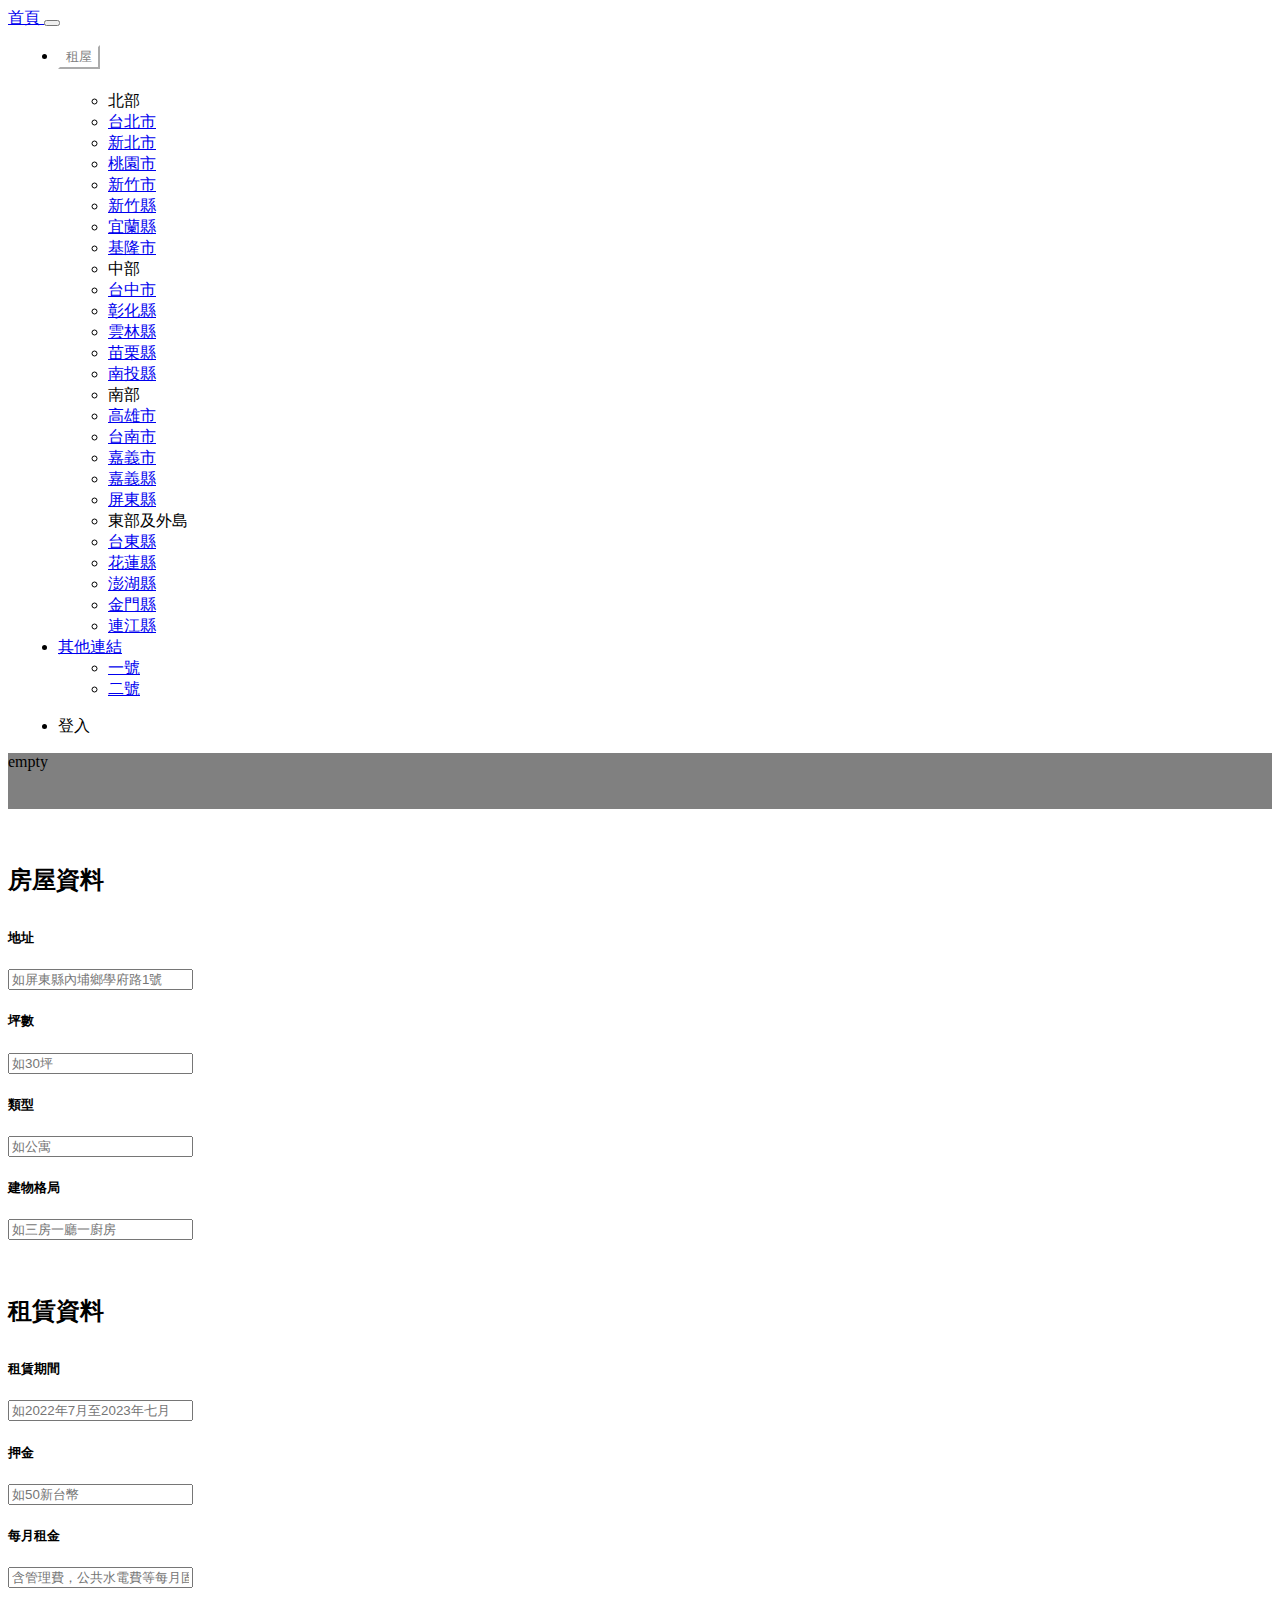
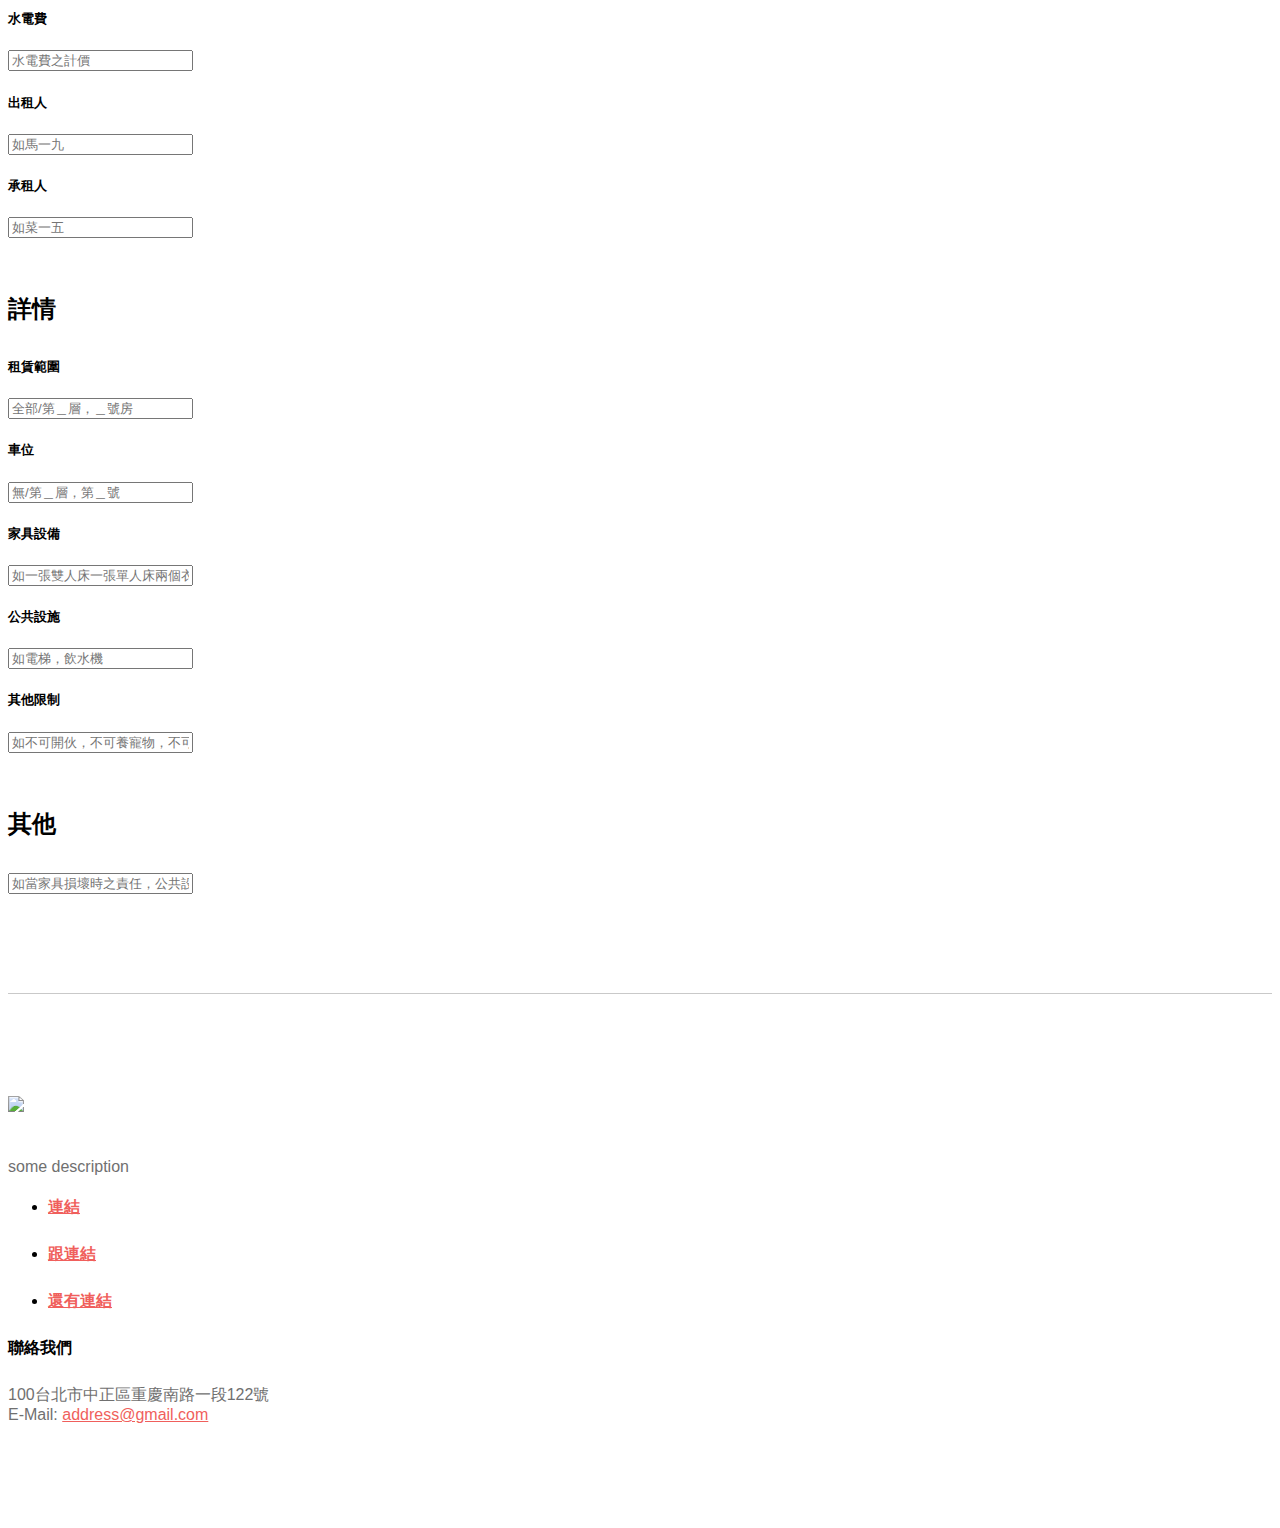
==== contract.html @ 4ca7c88a "6-5" ====
<!DOCTYPE html>
<html lang="en">

<head>
    <meta charset="UTF-8">
    <meta http-equiv="X-UA-Compatible" content="IE=edge">
    <meta name="viewport" content="width=device-width, initial-scale=1.0">
    <title>Document</title>
    <link href="https://cdn.jsdelivr.net/npm/bootstrap@5.1.3/dist/css/bootstrap.min.css" rel="stylesheet" integrity="sha384-1BmE4kWBq78iYhFldvKuhfTAU6auU8tT94WrHftjDbrCEXSU1oBoqyl2QvZ6jIW3" crossorigin="anonymous">
    <link rel="stylesheet" href="css/style.css">
    <script src="https://ajax.googleapis.com/ajax/libs/jquery/1.8.0/jquery.min.js"></script>
    <script src="https://cdn.jsdelivr.net/npm/@popperjs/core@2.10.2/dist/umd/popper.min.js" integrity="sha384-7+zCNj/IqJ95wo16oMtfsKbZ9ccEh31eOz1HGyDuCQ6wgnyJNSYdrPa03rtR1zdB" crossorigin="anonymous"></script>
    <script src="https://cdn.jsdelivr.net/npm/bootstrap@5.1.3/dist/js/bootstrap.min.js" integrity="sha384-QJHtvGhmr9XOIpI6YVutG+2QOK9T+ZnN4kzFN1RtK3zEFEIsxhlmWl5/YESvpZ13" crossorigin="anonymous"></script>
    <script type="text/javascript" src="js/module_basic.js"></script>
    <script type="text/javascript" src="js/login.js"></script>
    <style>
        .row {
            margin-top: 22px;
        }
        
        h2 {
            margin-bottom: 33px;
        }
        
        section {
            margin-top: 55px;
        }
    </style>
</head>

<body>
    <section class="container">
        <h2 class="col-md-12">房屋資料</h2>
        <div class="row">
            <h5 class="col-md-2">地址</h5>
            <input data-index="1" onkeydown="next_input(event)" required class="col-md-10" name="address" placeholder="如屏東縣內埔鄉學府路1號">
        </div>
        <div class="row">
            <h5 class="col-md-2">坪數</h5>
            <input data-index="2" onkeydown="next_input(event)" required class="col-md-10" name="h_size" placeholder="如30坪">
        </div>
        <div class="row">
            <h5 class="col-md-2">類型</h5>
            <input data-index="3" onkeydown="next_input(event)" required class="col-md-10" name="type" placeholder="如公寓">
        </div>
        <div class="row">
            <h5 class="col-md-2">建物格局</h5>
            <input data-index="4" onkeydown="next_input(event)" required class="col-md-10" name="pattern" placeholder="如三房一廳一廚房">
        </div>
    </section>
    <section class="container">
        <h2 class="col-md-12">租賃資料</h2>
        <div class="row">
            <h5 class="col-md-2">租賃期間</h5>
            <input data-index="5" onkeydown="next_input(event)" required class="col-md-10" name="rent_T" placeholder="如2022年7月至2023年七月">
        </div>
        <div class="row">
            <h5 class="col-md-2">押金</h5>
            <input data-index="6" onkeydown="next_input(event)" required class="col-md-10" name="deposit" placeholder="如50新台幣">
        </div>
        <div class="row">
            <h5 class="col-md-2">每月租金</h5>
            <input data-index="7" onkeydown="next_input(event)" required class="col-md-10" name="rent" placeholder="含管理費，公共水電費等每月固定費用">
        </div>
        <div class="row">
            <h5 class="col-md-2">水電費</h5>
            <input data-index="8" onkeydown="next_input(event)" required class="col-md-10" name="utility_bill" placeholder="水電費之計價">
        </div>
        <div class="row">
            <h5 class="col-md-2">出租人</h5>
            <input data-index="9" onkeydown="next_input(event)" required class="col-md-10" name="lessor" placeholder="如馬一九">
        </div>
        <div class="row">
            <h5 class="col-md-2">承租人</h5>
            <input data-index="10" onkeydown="next_input(event)" required class="col-md-10" name="lessee" placeholder="如菜一五">
        </div>
    </section>
    <section class="container">
        <h2 class="col-md-12">詳情</h2>
        <div class="row">
            <h5 class="col-md-2">租賃範圍</h5>
            <input data-index="11" onkeydown="next_input(event)" required class="col-md-10" name="area" placeholder="全部/第＿層，＿號房">
        </div>
        <div class="row">
            <h5 class="col-md-2">車位</h5>
            <input data-index="12" onkeydown="next_input(event)" required class="col-md-10" name="parking" placeholder="無/第＿層，第＿號">
        </div>
        <div class="row">
            <h5 class="col-md-2">家具設備</h5>
            <input data-index="13" onkeydown="next_input(event)" required class="col-md-10" name="furniture" placeholder="如一張雙人床一張單人床兩個衣櫃一張桌子一張椅子">
        </div>
        <div class="row">
            <h5 class="col-md-2">公共設施</h5>
            <input data-index="14" onkeydown="next_input(event)" required class="col-md-10" name="public" placeholder="如電梯，飲水機">
        </div>
        <div class="row">
            <h5 class="col-md-2">其他限制</h5>
            <input data-index="15" onkeydown="next_input(event)" required class="col-md-10" name="lessor" placeholder="如不可開伙，不可養寵物，不可多人同住等">
        </div>
    </section>
    <section class="container">
        <h2 class="col-md-12">其他</h2>
        <input data-index="16" onkeydown="next_input(event)" required class="col-md-12" name="others" placeholder="如當家具損壞時之責任，公共設施使用規則等">
    </section>
    <footer id="Mfooter">
    </footer>
</body>

</html>
---- css/style.css ----
.jumbotron {
    padding: 4rem 2rem;
    margin-bottom: 2rem;
    background-color: var(--bs-light);
    border-radius: .3rem;
}

#intro .jumbotron {
    height: 70vh;
    margin-bottom: 0px;
}

h1,
h2,
h3,
h4,
h5,
h6 {
    font-family: 'Noto Sans TC', sans-serif;
}

p,
a,
input,
label,
textarea,
span,
ul,
li {
    font-family: 'Open Sans', sans-serif;
}

#intro h1 {
    font-size: 52px;
    font-weight: 400;
    line-height: 1.5;
}

#intro .container {
    position: relative;
    top: 50%;
    -webkit-transform: translateY(-50%);
    -ms-transform: translateY(-50%);
    transform: translateY(-50%);
}

header nav img {
    width: 160px;
}

header li {
    margin: 0 10px;
}

h3 {
    font-size: 36px;
    line-height: 1.5;
}

p {
    color: #707070;
}

p.lead {
    color: black;
}

#second {
    padding: 80px 0px;
}

#second h3 {
    margin-bottom: 80px;
}

#second img {
    width: 100px;
    margin-bottom: 13px;
}

#latest {
    padding: 80px 0px;
    background: rgb(248, 248, 248);
}

#latest h3 {
    margin-bottom: 0px;
}

img {
    max-width: 100%;
}

#latest .upper {
    position: relative;
}

#latest .innertext {
    position: absolute;
    bottom: 24px;
    left: 24px;
}

#latest .innertext span {
    background: rgba(255, 255, 255, 0.3);
    padding: 6px 15px;
    border-radius: 20px;
}

#latest .lower h3 {
    font-size: 24px;
    margin-bottom: 12px;
    margin-top: 12px;
}

#latest .outer {
    background: white;
    box-shadow: 0 0 8px 0 rgba(0, 0, 0, 0, 0.08);
}

#latest .lower {
    padding: 6px 20px 20px 20px;
}

#latest a {
    color: black;
    text-decoration: none;
}

.d-flex a {
    color: black;
    text-decoration: none;
}

header nav {
    background: white;
}

footer {
    border-top: solid 1px #c9c9c9;
    padding: 80px 0px;
}

footer img {
    width: 110px;
    margin-bottom: 26px;
}

footer h4 {
    margin-bottom: 26px;
}

footer a {
    color: #f05f5c;
}

#select td {
    vertical-align: text-top;
}

.navbar .dropdown .btn {
    color: gray;
    background-color: #fff;
    border-color: #fff;
}

footer {
    margin-top: 99px;
}
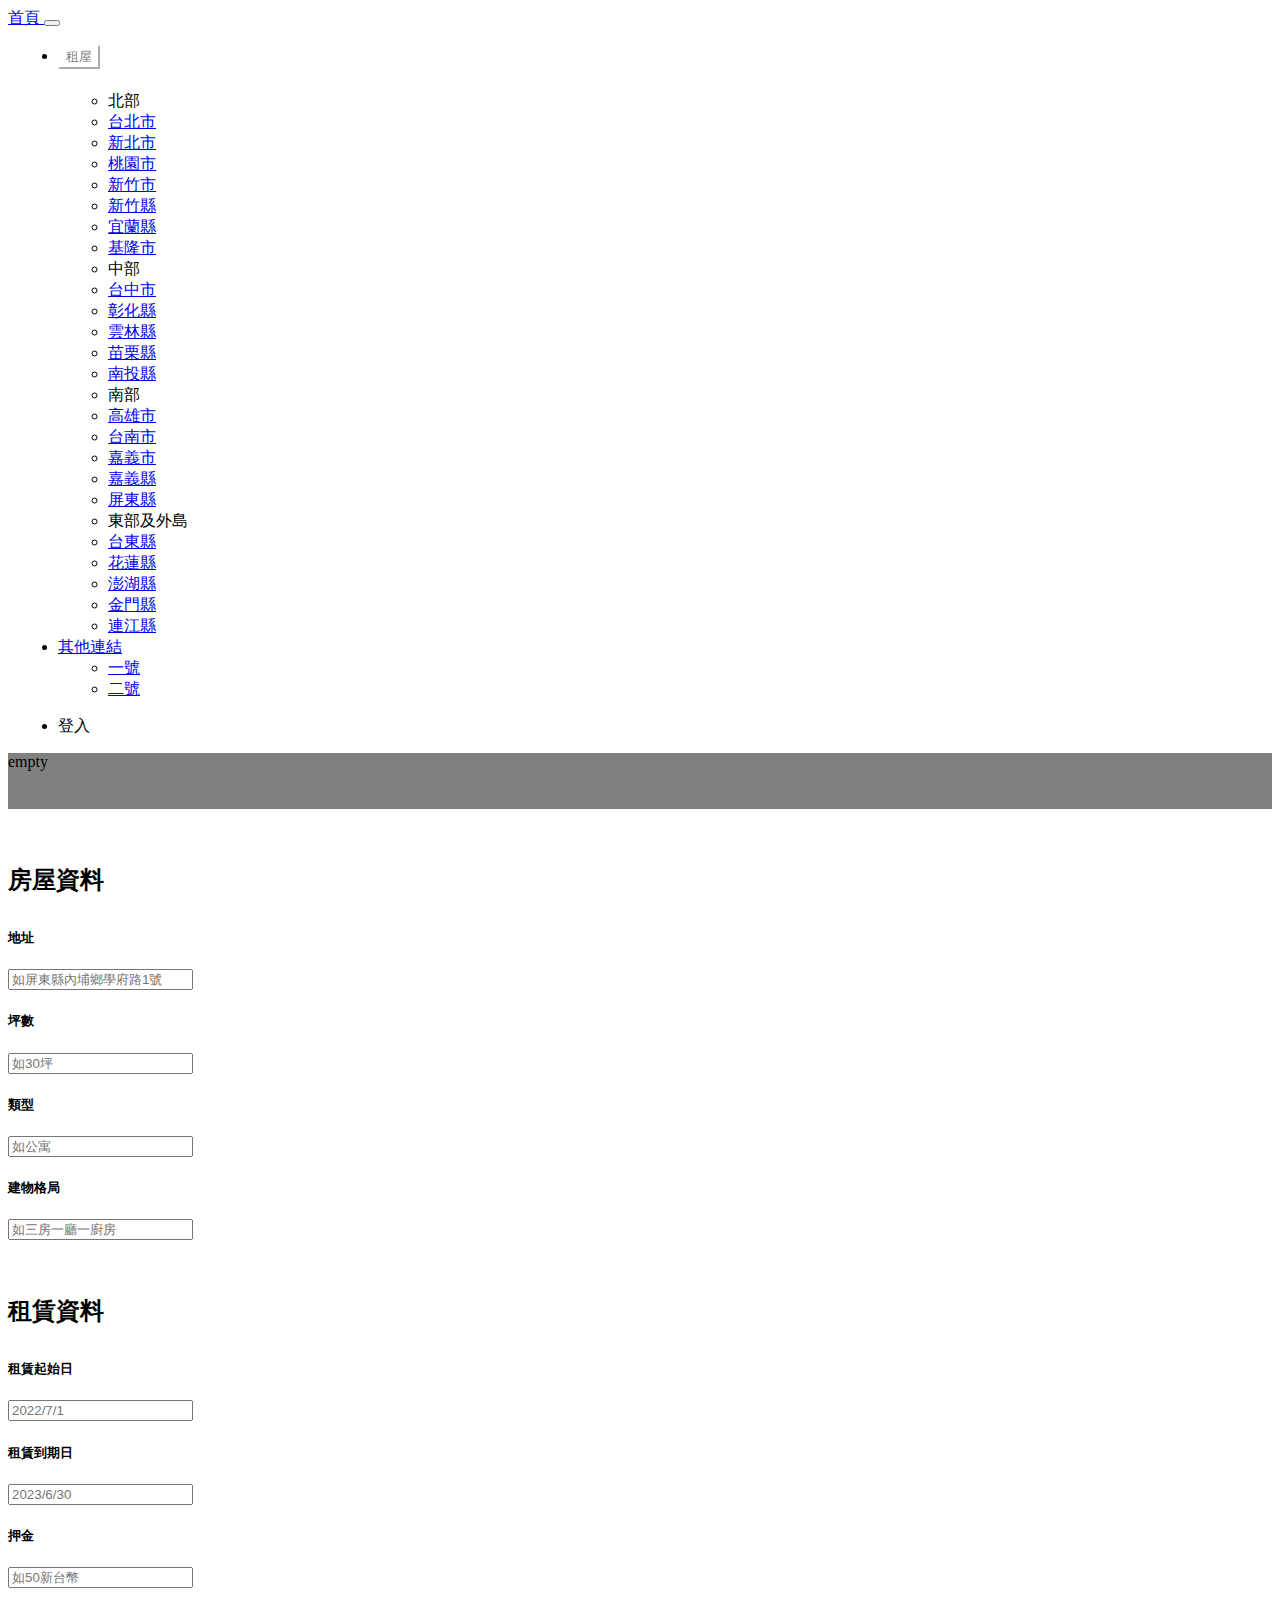
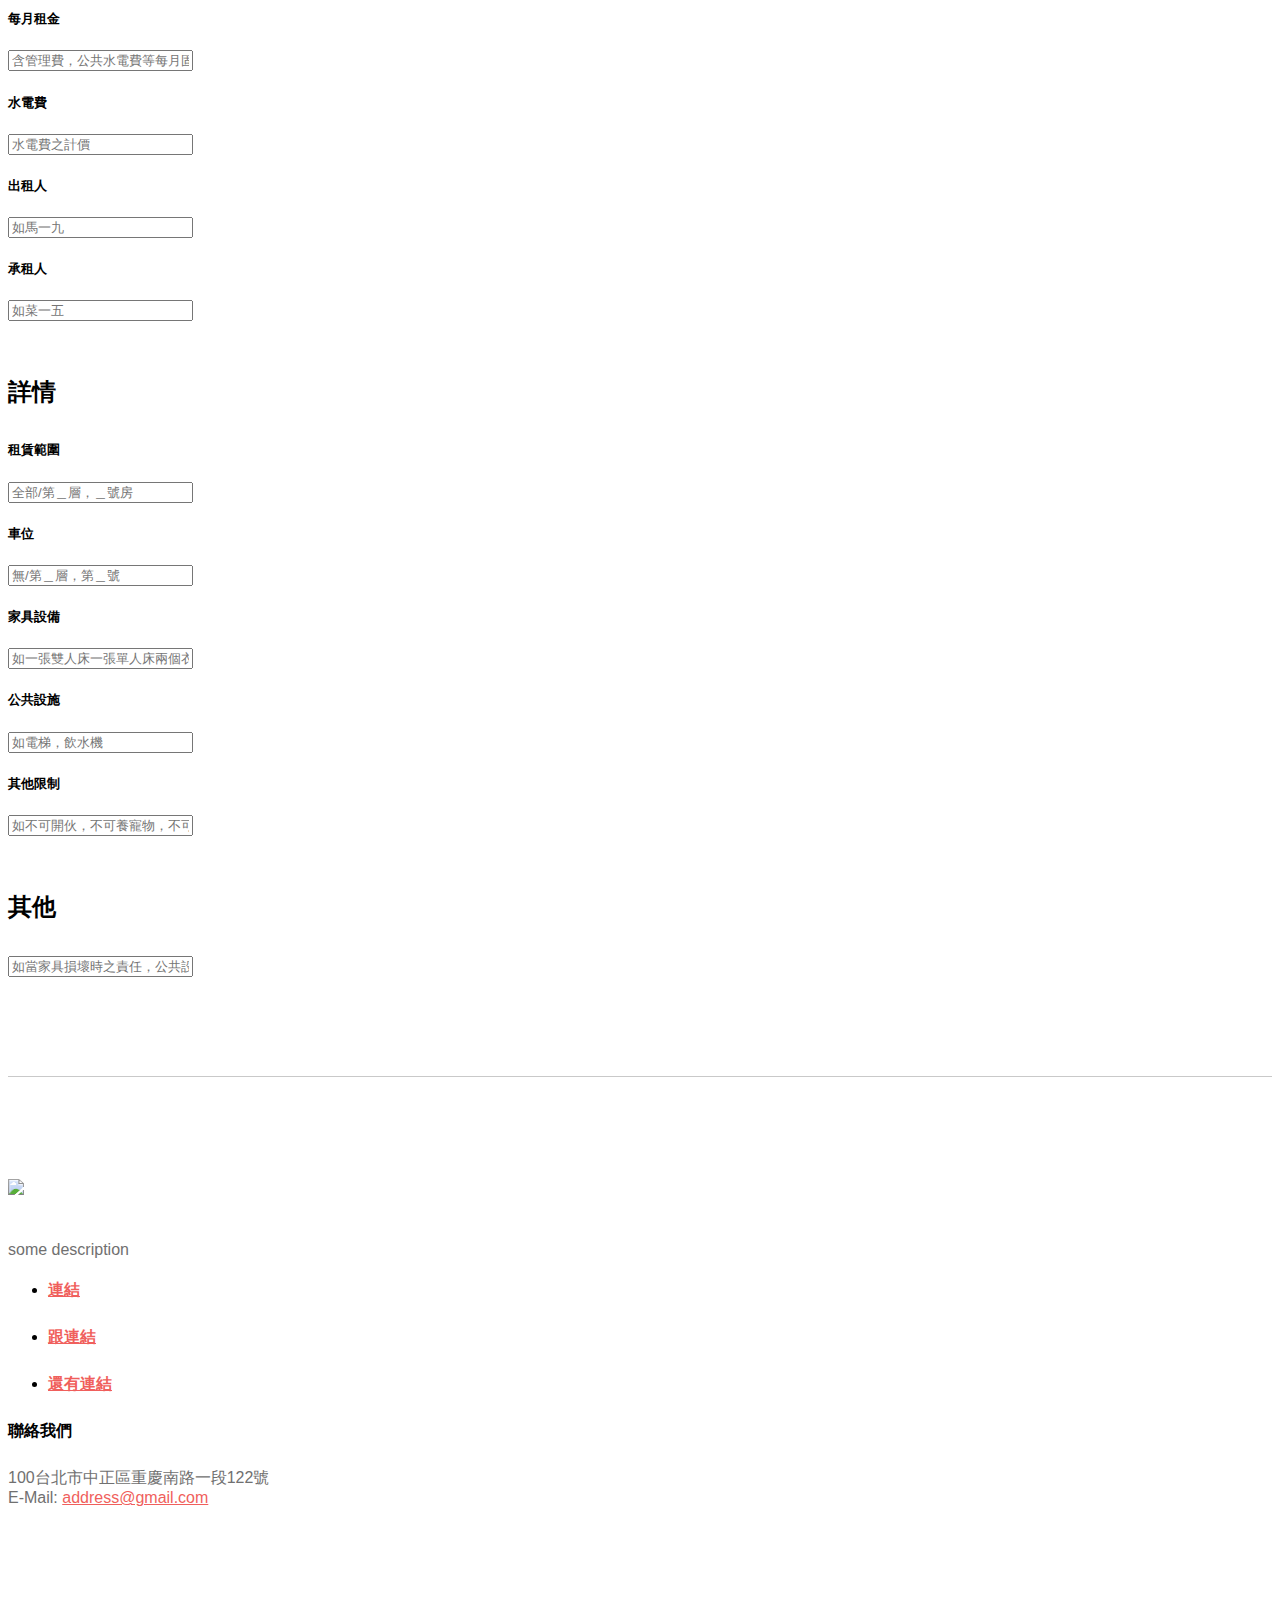
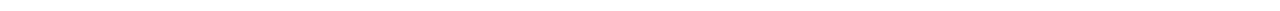
==== commit c0ededcb: "6-7" ====
--- a/contract.html
+++ b/contract.html
@@ -5,7 +5,7 @@
     <meta charset="UTF-8">
     <meta http-equiv="X-UA-Compatible" content="IE=edge">
     <meta name="viewport" content="width=device-width, initial-scale=1.0">
-    <title>Document</title>
+    <title>合約</title>
     <link href="https://cdn.jsdelivr.net/npm/bootstrap@5.1.3/dist/css/bootstrap.min.css" rel="stylesheet" integrity="sha384-1BmE4kWBq78iYhFldvKuhfTAU6auU8tT94WrHftjDbrCEXSU1oBoqyl2QvZ6jIW3" crossorigin="anonymous">
     <link rel="stylesheet" href="css/style.css">
     <script src="https://ajax.googleapis.com/ajax/libs/jquery/1.8.0/jquery.min.js"></script>
@@ -51,8 +51,12 @@
     <section class="container">
         <h2 class="col-md-12">租賃資料</h2>
         <div class="row">
-            <h5 class="col-md-2">租賃期間</h5>
-            <input data-index="5" onkeydown="next_input(event)" required class="col-md-10" name="rent_T" placeholder="如2022年7月至2023年七月">
+            <h5 class="col-md-2">租賃起始日</h5>
+            <input data-index="5" onkeydown="next_input(event)" required class="col-md-10" name="rent_T" placeholder="2022/7/1">
+        </div>
+        <div class="row">
+            <h5 class="col-md-2">租賃到期日</h5>
+            <input data-index="5" onkeydown="next_input(event)" required class="col-md-10" name="rent_T" placeholder="2023/6/30">
         </div>
         <div class="row">
             <h5 class="col-md-2">押金</h5>
